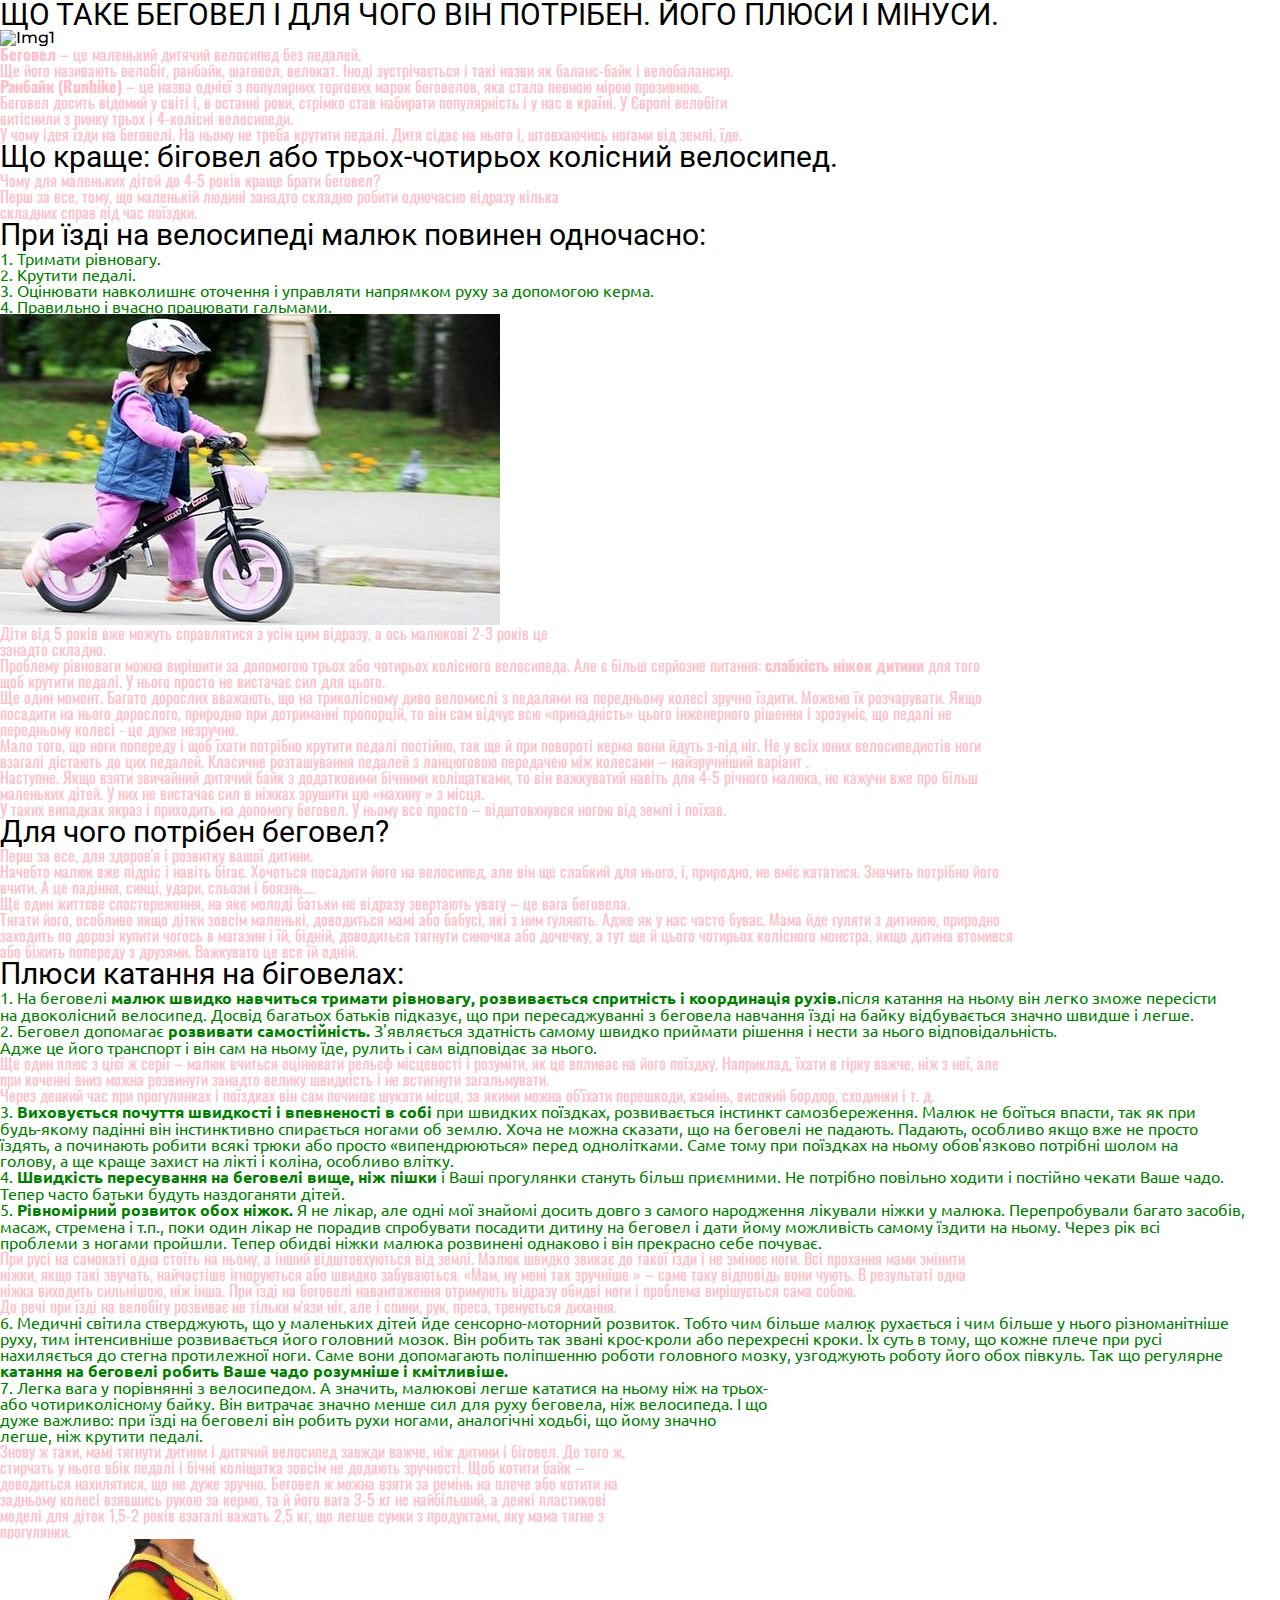
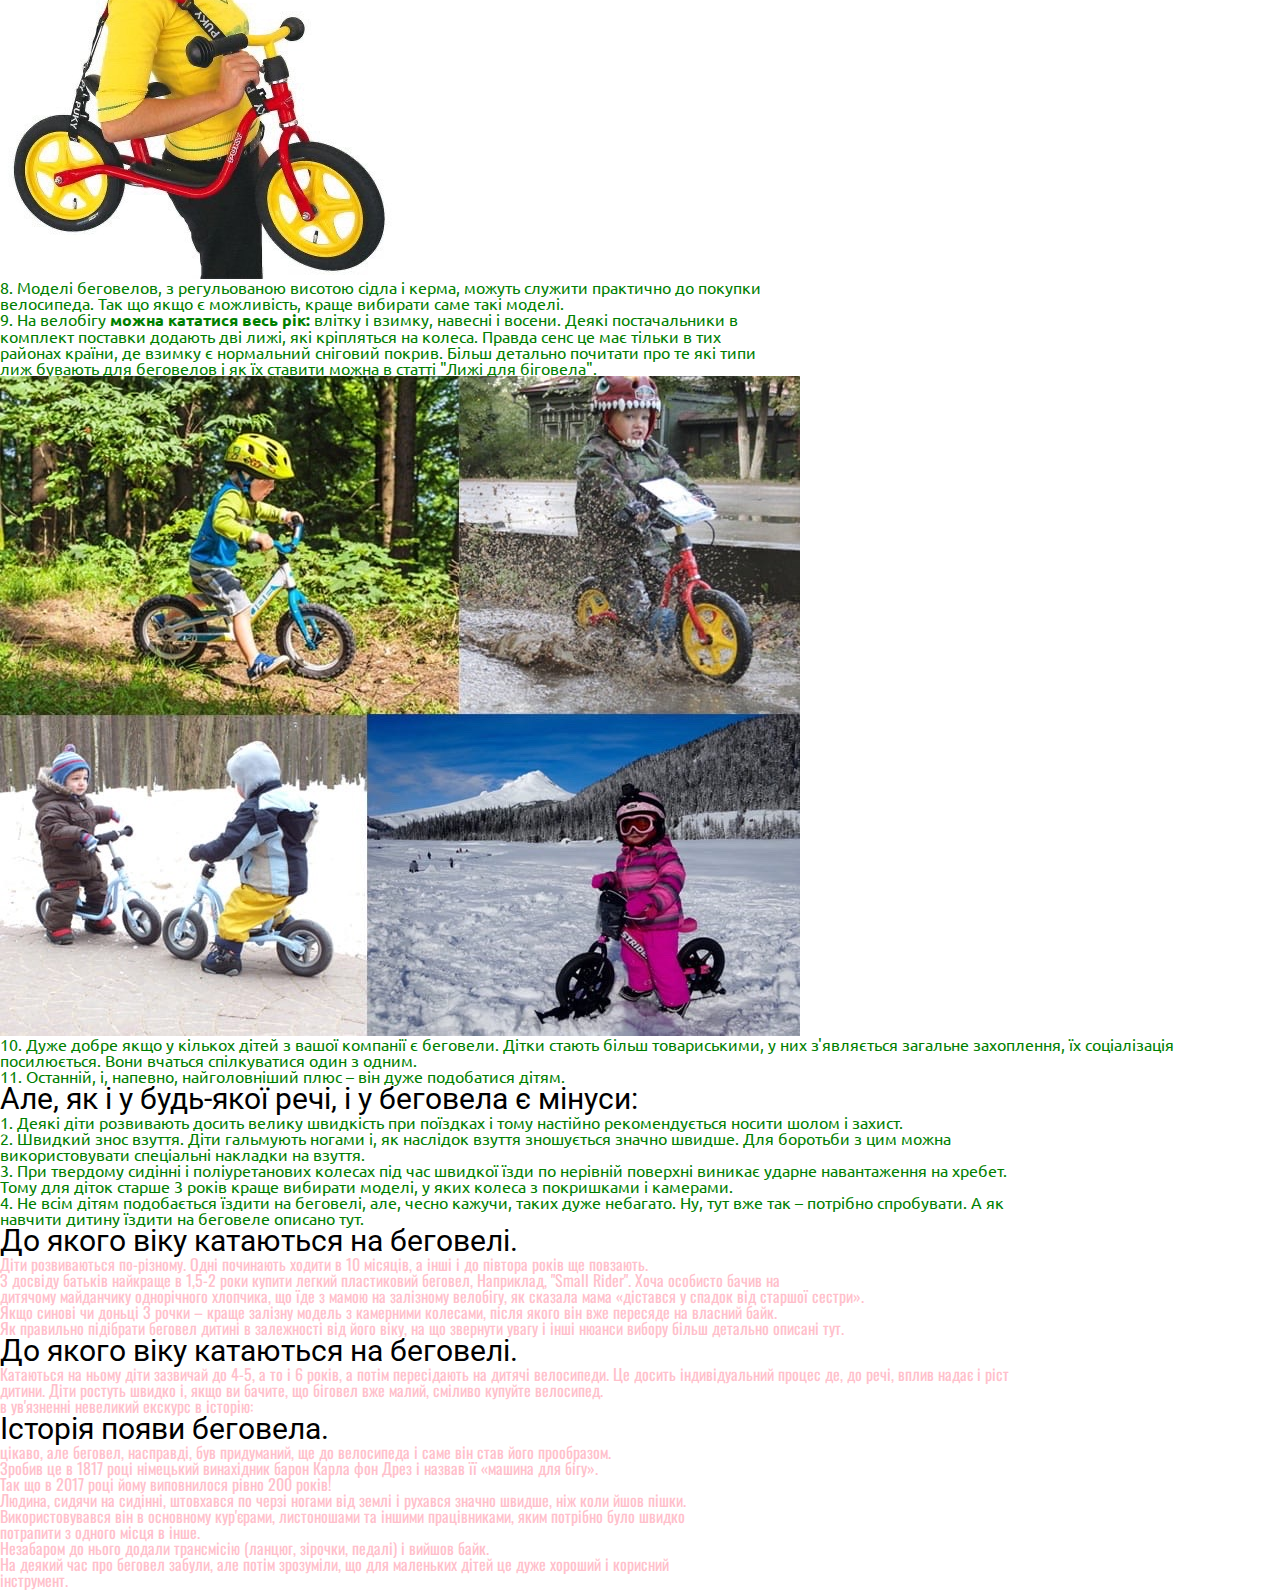
==== lesson_4/index.html @ 26f0a3d6 "Add files via upload" ====
<!DOCTYPE html>
<html lang="uk">
<head>
	<meta charset="UTF-8">
	<meta name="viewport" content="width=device-width, initial-scale=1.0">
	<link rel="preconnect" href="https://fonts.googleapis.com">
	<link rel="preconnect" href="https://fonts.gstatic.com" crossorigin>
	<link href="https://fonts.googleapis.com/css?family=Ubuntu:300,500,700&display=swap" rel="stylesheet" />
	<link rel="stylesheet" href="css/style.css">
	<title>Lesson 4</title>
</head>
<body>
	<h1>ЩО ТАКЕ БЕГОВЕЛ І ДЛЯ ЧОГО ВІН ПОТРІБЕН. ЙОГО ПЛЮСИ І МІНУСИ.</h1>
	<div>
		<img src="../img/Img1.jpg" alt="Img1">
		<p>
			<strong>Беговел</strong> – це маленький дитячий велосипед без педалей.<br>
			Ще його називають велобіг, ранбайк, шаговел, велокат. Іноді зустрічається і такі назви як баланс-байк і велобалансир.
		</p>
		<p>
			<strong>Ранбайк (Runbike)</strong> – це назва однієї з популярних торгових марок беговелов, яка стала певною мірою прозивною.
		</p>
		<p>Беговел досить відомий у світі і, в останні роки, стрімко став набирати популярність і у нас в країні. У Європі велобіги<br>
			витіснили з ринку трьох і 4-колісні велосипеди.
		</p>
		<p>
			У чому ідея їзди на беговелі. На ньому не треба крутити педалі. Дитя сідає на нього і, штовхаючись ногами від землі, їде.
		</p>
	</div>
	<div class="header">
		<h2>Що краще: біговел або трьох-чотирьох колісний велосипед.</h2>
		<p>
			Чому для маленьких дітей до 4-5 років краще брати беговел?
		</p>
		<p>
			Перш за все, тому, що маленькій людині занадто складно робити одночасно відразу кілька<br>
			складних справ під час поїздки.
		</p>
		<h3>При їзді на велосипеді малюк повинен одночасно:</h3>
		<ol>
			<li>1. Тримати рівновагу.</li>
			<li>2. Крутити педалі.</li>
			<li>3. Оцінювати навколишнє оточення і управляти напрямком руху за допомогою керма.</li>
			<li>4. Правильно і вчасно працювати гальмами.</li>
		</ol>
		<img src="img/Img2.jpg" alt="Img2">
		<p>
			Діти від 5 років вже можуть справлятися з усім цим відразу, а ось малюкові 2-3 років це<br>
			занадто складно.
		</p>
		<p>
			Проблему рівноваги можна вирішити за допомогою трьох або чотирьох колісного велосипеда. Але є більш серйозне питання: <strong>слабкість ніжок дитини</strong> для того<br>
			щоб крутити педалі. У нього просто не вистачає сил для цього.
		</p>
		<p>
			Ще один момент. Багато дорослих вважають, що на триколісному диво веломислі з педалями на передньому колесі зручно їздити. Можемо їх розчарувати. Якщо<br>
			посадити на нього дорослого, природно при дотриманні пропорцій, то він сам відчує всю «принадність» цього інженерного рішення і зрозуміє, що педалі не<br>
			передньому колесі - це дуже незручно.
		</p>
		<p>
			Мало того, що ноги попереду і щоб їхати потрібно крутити педалі постійно, так ще й при повороті керма вони йдуть з-під ніг. Не у всіх юних велосипедистів ноги<br>
			взагалі дістають до цих педалей. Класичне розташування педалей з ланцюговою передачею між колесами – найзручніший варіант .
		</p>
		<p>
			Наступне. Якщо взяти звичайний дитячий байк з додатковими бічними коліщатками, то він важкуватий навіть для 4-5 річного малюка, не кажучи вже про більш<br>
			маленьких дітей. У них не вистачає сил в ніжках зрушити цю «махину » з місця.
		</p>
		<p>
			У таких випадках якраз і приходить на допомогу беговел. У ньому все просто – відштовхнувся ногою від землі і поїхав.
		</p>
	</div>
	<div>
		<h2>Для чого потрібен беговел?</h2>
		<p>
			Перш за все, для здоров'я і розвитку вашої дитини.
		</p>
		<p>
			Начебто малюк вже підріс і навіть бігає. Хочеться посадити його на велосипед, але він ще слабкий для нього, і, природно, не вміє кататися. Значить потрібно його<br>
			вчити. А це падіння, синці, удари, сльози і боязнь….
		</p>
		<p>
			Ще один життєве спостереження, на яке молоді батьки не відразу звертають увагу – це вага беговела.
		</p>
		<p>
			Тягати його, особливо якщо дітки зовсім маленькі, доводиться мамі або бабусі, які з ним гуляють. Адже як у нас часто буває. Мама йде гуляти з дитиною, природно<br>
			заходить по дорозі купити чогось в магазин і їй, бідній, доводиться тягнути синочка або дочечку, а тут ще й цього чотирьох колісного монстра, якщо дитина втомився<br>
			або біжить попереду з друзями. Важкувато це все їй одній.
		</p>
		<h2>Плюси катання на біговелах:</h2>
		<ol>
			<li>1. На беговелі <strong>малюк швидко навчиться тримати рівновагу, розвивається спритність і координація рухів.</strong>після катання на ньому він легко зможе пересісти<br>
				на двоколісний велосипед. Досвід багатьох батьків підказує, що при пересаджуванні з беговела навчання їзді на байку відбувається значно швидше і легше.</li>
			<li>2. Беговел допомагає <strong>розвивати самостійність.</strong> З'являється здатність самому швидко приймати рішення і нести за нього відповідальність.<br>
				Адже це його транспорт і він сам на ньому їде, рулить і сам відповідає за нього.
				<p>
					Ще один плюс з цієї ж серії – малюк вчиться оцінювати рельєф місцевості і розуміти, як це впливає на його поїздку. Наприклад, їхати в гірку важче, ніж з неї, але<br>
					при коченні вниз можна розвинути занадто велику швидкість і не встигнути загальмувати.
				</p>
				<p>
					Через деякий час при прогулянках і поїздках він сам починає шукати місця, за якими можна об'їхати перешкоди, камінь, високий бордюр, сходинки і т. д.
				</p>
			</li>
			<li>3. <strong>Виховується почуття швидкості і впевненості в собі</strong> при швидких поїздках, розвивається інстинкт самозбереження. Малюк не боїться впасти, так як при<br>
				будь-якому падінні він інстинктивно спирається ногами об землю. Хоча не можна сказати, що на беговелі не падають. Падають, особливо якщо вже не просто<br>
				їздять, а починають робити всякі трюки або просто «випендрюються» перед однолітками. Саме тому при поїздках на ньому обов'язково потрібні шолом на<br>
				голову, а ще краще захист на лікті і коліна, особливо влітку.</li>
			<li>4. <strong>Швидкість пересування на беговелі вище, ніж пішки</strong> і Ваші прогулянки стануть більш приємними. Не потрібно повільно ходити і постійно чекати Ваше чадо.<br>
				Тепер часто батьки будуть наздоганяти дітей.</li>
			<li>5. 
					<strong>Рівномірний розвиток обох ніжок.</strong> Я не лікар, але одні мої знайомі досить довго з самого народження лікували ніжки у малюка. Перепробували багато засобів,<br>
					масаж, стремена і т.п., поки один лікар не порадив спробувати посадити дитину на беговел і дати йому можливість самому їздити на ньому. Через рік всі<br>
					проблеми з ногами пройшли. Тепер обидві ніжки малюка розвинені однаково і він прекрасно себе почуває.
				<p>
					При русі на самокаті одна стоїть на ньому, а інший відштовхуються від землі. Малюк швидко звикає до такої їзди і не змінює ноги. Всі прохання мами змінити<br>
					ніжки, якщо такі звучать, найчастіше ігноруються або швидко забуваються. «Мам, ну мені так зручніше » – саме таку відповідь вони чують. В результаті одна<br>
					ніжка виходить сильнішою, ніж інша. При їзді на беговелі навантаження отримують відразу обидві ноги і проблема вирішується сама собою.
				</p>
				<p>
					До речі при їзді на велобігу розвиває не тільки м'язи ніг, але і спини, рук, преса, тренується дихання.
				</p>
			</li>
			<li>6. Медичні світила стверджують, що у маленьких дітей йде сенсорно-моторний розвиток. Тобто чим більше малюк рухається і чим більше у нього різноманітніше<br>
				руху, тим інтенсивніше розвивається його головний мозок. Він робить так звані крос-кроли або перехресні кроки. Їх суть в тому, що кожне плече при русі<br>
				нахиляється до стегна протилежної ноги. Саме вони допомагають поліпшенню роботи головного мозку, узгоджують роботу його обох півкуль. Так що регулярне<br>
				<strong>катання на беговелі робить Ваше чадо розумніше і кмітливіше.</strong></li>
			<li>7. Легка вага у порівнянні з велосипедом. А значить, малюкові легше кататися на ньому ніж на трьох-<br>
				або чотириколісному байку. Він витрачає значно менше сил для руху беговела, ніж велосипеда. І що<br>
				дуже важливо: при їзді на беговелі він робить рухи ногами, аналогічні ходьбі, що йому значно<br>
				легше, ніж крутити педалі.
				<p>
					Знову ж таки, мамі тягнути дитини і дитячий велосипед завжди важче, ніж дитини і біговел. До того ж,<br>
				стирчать у нього вбік педалі і бічні коліщатка зовсім не додають зручності. Щоб котити байк –<br>
				доводиться нахилятися, що не дуже зручно. Беговел ж можна взяти за ремінь на плече або котити на<br>
				задньому колесі взявшись рукою за кермо, та й його вага 3-5 кг не найбільший, а деякі пластикові<br>
				моделі для діток 1,5-2 років взагалі важать 2,5 кг, що легше сумки з продуктами, яку мама тягне з<br>
				прогулянки.
				</p>
			</li>
		</ol>
		<img src="img/Img3.jpg" alt="Img3">
		<ol>
			<li>8. Моделі беговелов, з регульованою висотою сідла і керма, можуть служити практично до покупки<br>
				велосипеда. Так що якщо є можливість, краще вибирати саме такі моделі.</li>
			<li>9. На велобігу <strong>можна кататися весь рік:</strong> влітку і взимку, навесні і восени. Деякі постачальники в<br>
				комплект поставки додають дві лижі, які кріпляться на колеса. Правда сенс це має тільки в тих<br>
				районах країни, де взимку є нормальний сніговий покрив. Більш детально почитати про те які типи<br>
				лиж бувають для беговелов і як їх ставити можна в статті "Лижі для біговела".</li>
		</ol>
		<img src="img/Img4.jpg" alt="Img4">
		<ol>
			<li>10. Дуже добре якщо у кількох дітей з вашої компанії є беговели. Дітки стають більш товариськими, у них з'являється загальне захоплення, їх соціалізація<br>
				посилюється. Вони вчаться спілкуватися один з одним.</li>
			<li>11. Останній, і, напевно, найголовніший плюс – він дуже подобатися дітям.</li>
		</ol>
	</div>
	<div>
		<h2>Але, як і у будь-якої речі, і у беговела є мінуси:</h2>
		<ol>
			<li>1. Деякі діти розвивають досить велику швидкість при поїздках і тому настійно рекомендується носити шолом і захист.</li>
			<li>2. Швидкий знос взуття. Діти гальмують ногами і, як наслідок взуття зношується значно швидше. Для боротьби з цим можна<br>
				використовувати спеціальні накладки на взуття.</li>
			<li>3. При твердому сидінні і поліуретанових колесах під час швидкої їзди по нерівній поверхні виникає ударне навантаження на хребет.<br>
				Тому для діток старше 3 років краще вибирати моделі, у яких колеса з покришками і камерами.</li>
			<li>4. Не всім дітям подобається їздити на беговелі, але, чесно кажучи, таких дуже небагато. Ну, тут вже так – потрібно спробувати. А як<br>
				навчити дитину їздити на беговеле описано тут.</li>
		</ol>
		<h2>До якого віку катаються на беговелі.</h2>
		<p>
			Діти розвиваються по-різному. Одні починають ходити в 10 місяців, а інші і до півтора років ще повзають.
		</p>
		<p>
			З досвіду батьків найкраще в 1,5-2 роки купити легкий пластиковий беговел, Наприклад, "Small Rider". Хоча особисто бачив на<br>
			дитячому майданчику однорічного хлопчика, що їде з мамою на залізному велобігу, як сказала мама «дістався у спадок від старшої сестри».
		</p>
		<p>
			Якщо синові чи доньці 3 рочки – краще залізну модель з камерними колесами, після якого він вже пересяде на власний байк.
		</p>
		<p>
			Як правильно підібрати беговел дитині в залежності від його віку, на що звернути увагу і інші нюанси вибору більш детально описані тут.
		</p>
		<h2>До якого віку катаються на беговелі.</h2>
		<p>
			Катаються на ньому діти зазвичай до 4-5, а то і 6 років, а потім пересідають на дитячі велосипеди. Це досить індивідуальний процес де, до речі, вплив надає і ріст<br>
			дитини. Діти ростуть швидко і, якщо ви бачите, що біговел вже малий, сміливо купуйте велосипед.
		</p>
		<p>
			в ув'язненні невеликий екскурс в історію:
		</p>
		<h2>Історія появи беговела.</h2>
		<p>
			цікаво, але беговел, насправді, був придуманий, ще до велосипеда і саме він став його прообразом.
		</p>
		<p>
			Зробив це в 1817 році німецький винахідник барон Карла фон Дрез і назвав її «машина для бігу».
		</p>
		<p>
			Так що в 2017 році йому виповнилося рівно 200 років!
		</p>
		<p>
			Людина, сидячи на сидінні, штовхався по черзі ногами від землі і рухався значно швидше, ніж коли йшов пішки.<br>
			Використовувався він в основному кур'єрами, листоношами та іншими працівниками, яким потрібно було швидко<br>
			потрапити з одного місця в інше.
		</p>
		<p>
			Незабаром до нього додали трансмісію (ланцюг, зірочки, педалі) і вийшов байк.
		</p>
		<p>
			На деякий час про беговел забули, але потім зрозуміли, що для маленьких дітей це дуже хороший і корисний<br>
			інструмент.
		</p>
	</div>

</body>
</html>
---- lesson_4/css/style.css ----
@import url('reset.css');
@import url('https://fonts.googleapis.com/css2?family=Oswald:wght@300;500;700&display=swap');

@import url('https://fonts.googleapis.com/css?family=Roboto:300,500,700&display=swap');

@font-face {
	font-family: 'Montserrat';
	src: url('../fonts/Montserrat-Bold.woff2') format('woff2'),
		url('../fonts/Montserrat-Bold.woff') format('woff');
	font-weight: 700;
	font-style: normal;
	font-display: swap;
}

@font-face {
	font-family: 'Montserrat';
	src: url('../fonts/Montserrat-Medium.woff2') format('woff2'),
		url('../fonts/Montserrat-Medium.woff') format('woff');
	font-weight: 500;
	font-style: normal;
	font-display: swap;
}

@font-face {
	font-family: 'Montserrat';
	src: url('../fonts/Montserrat-Light.woff2') format('woff2'),
		url('../fonts/Montserrat-Light.woff') format('woff');
	font-weight: 300;
	font-style: normal;
	font-display: swap;
}

body {
	font-family: "Montserrat";
}

h1, h2, h3 {
	font-family: "Roboto";
	font-size: 30px;
	color: black; 
}

ol {
	font-family: "Ubuntu";
	color: green;
}
p {
	font-family: "Oswald";
	color: pink;
}

.header {
	color:purple;
}

.footer {
	color: aqua;
}
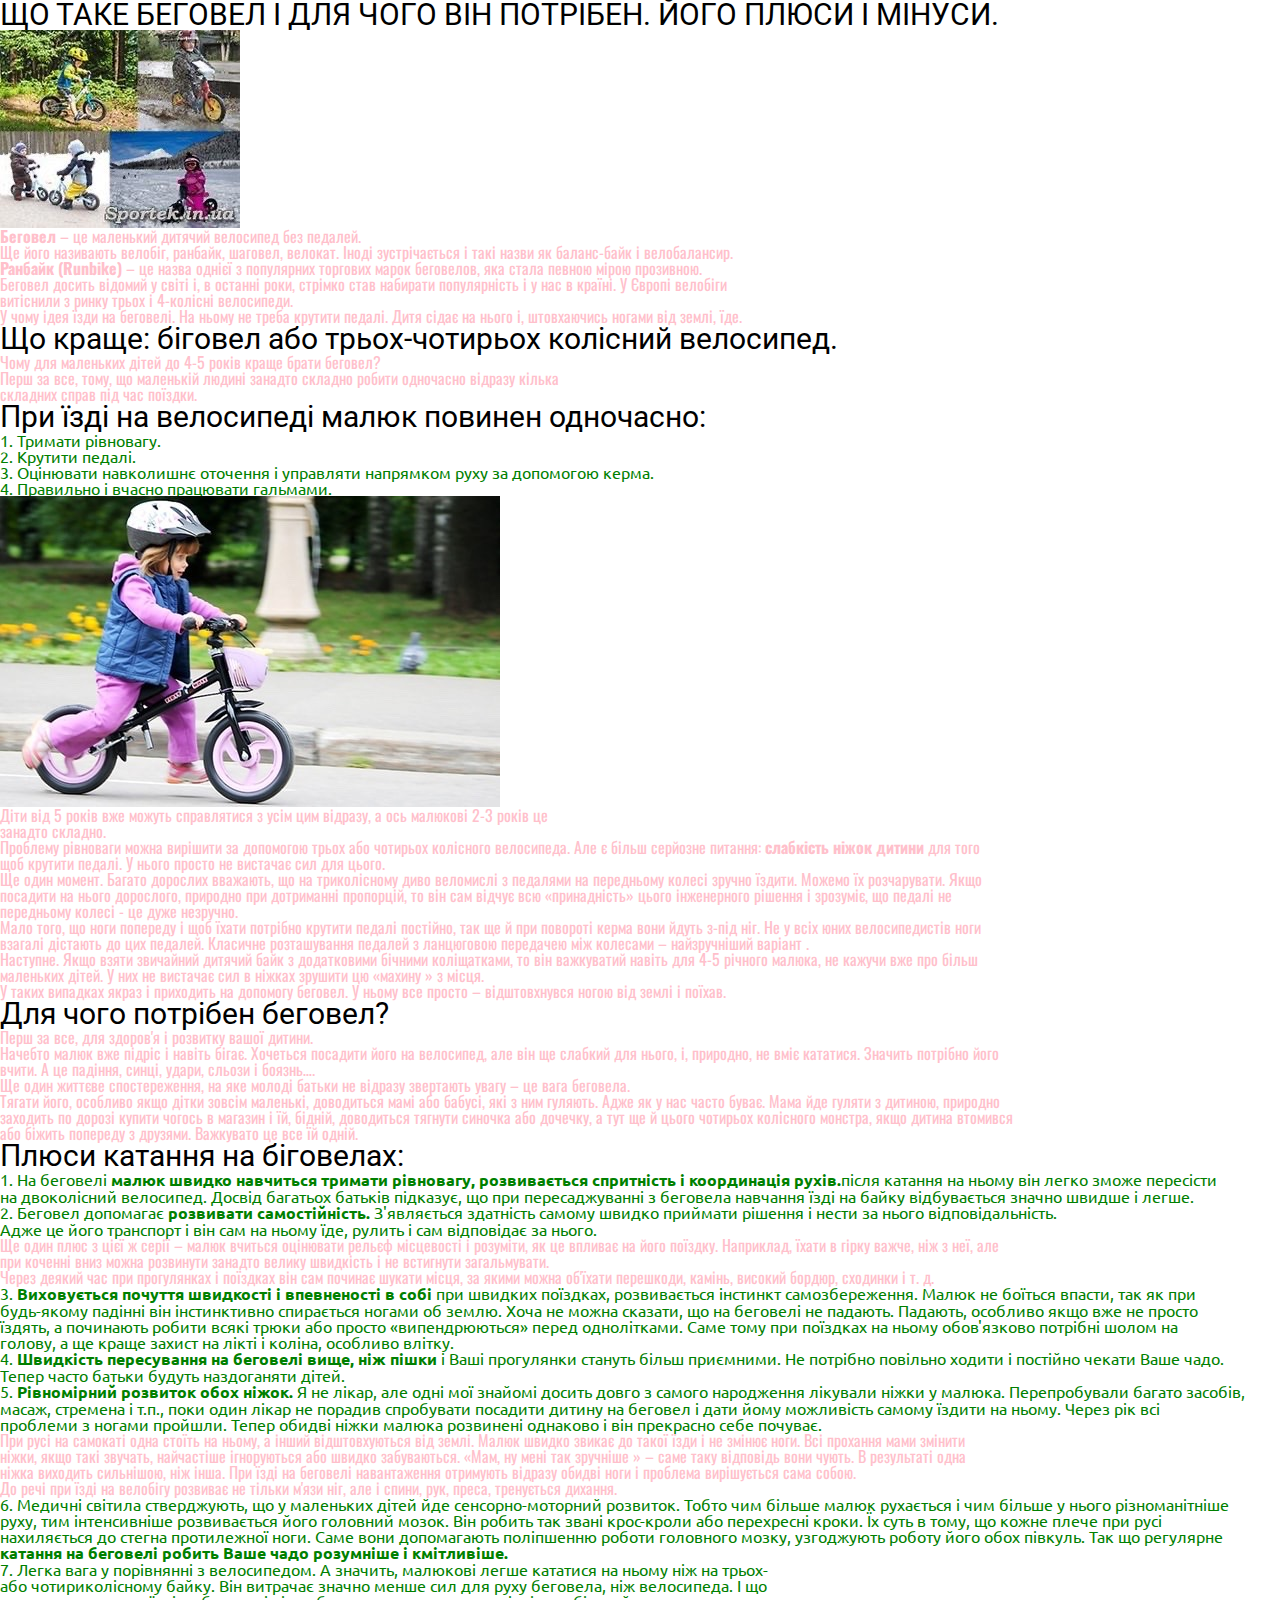
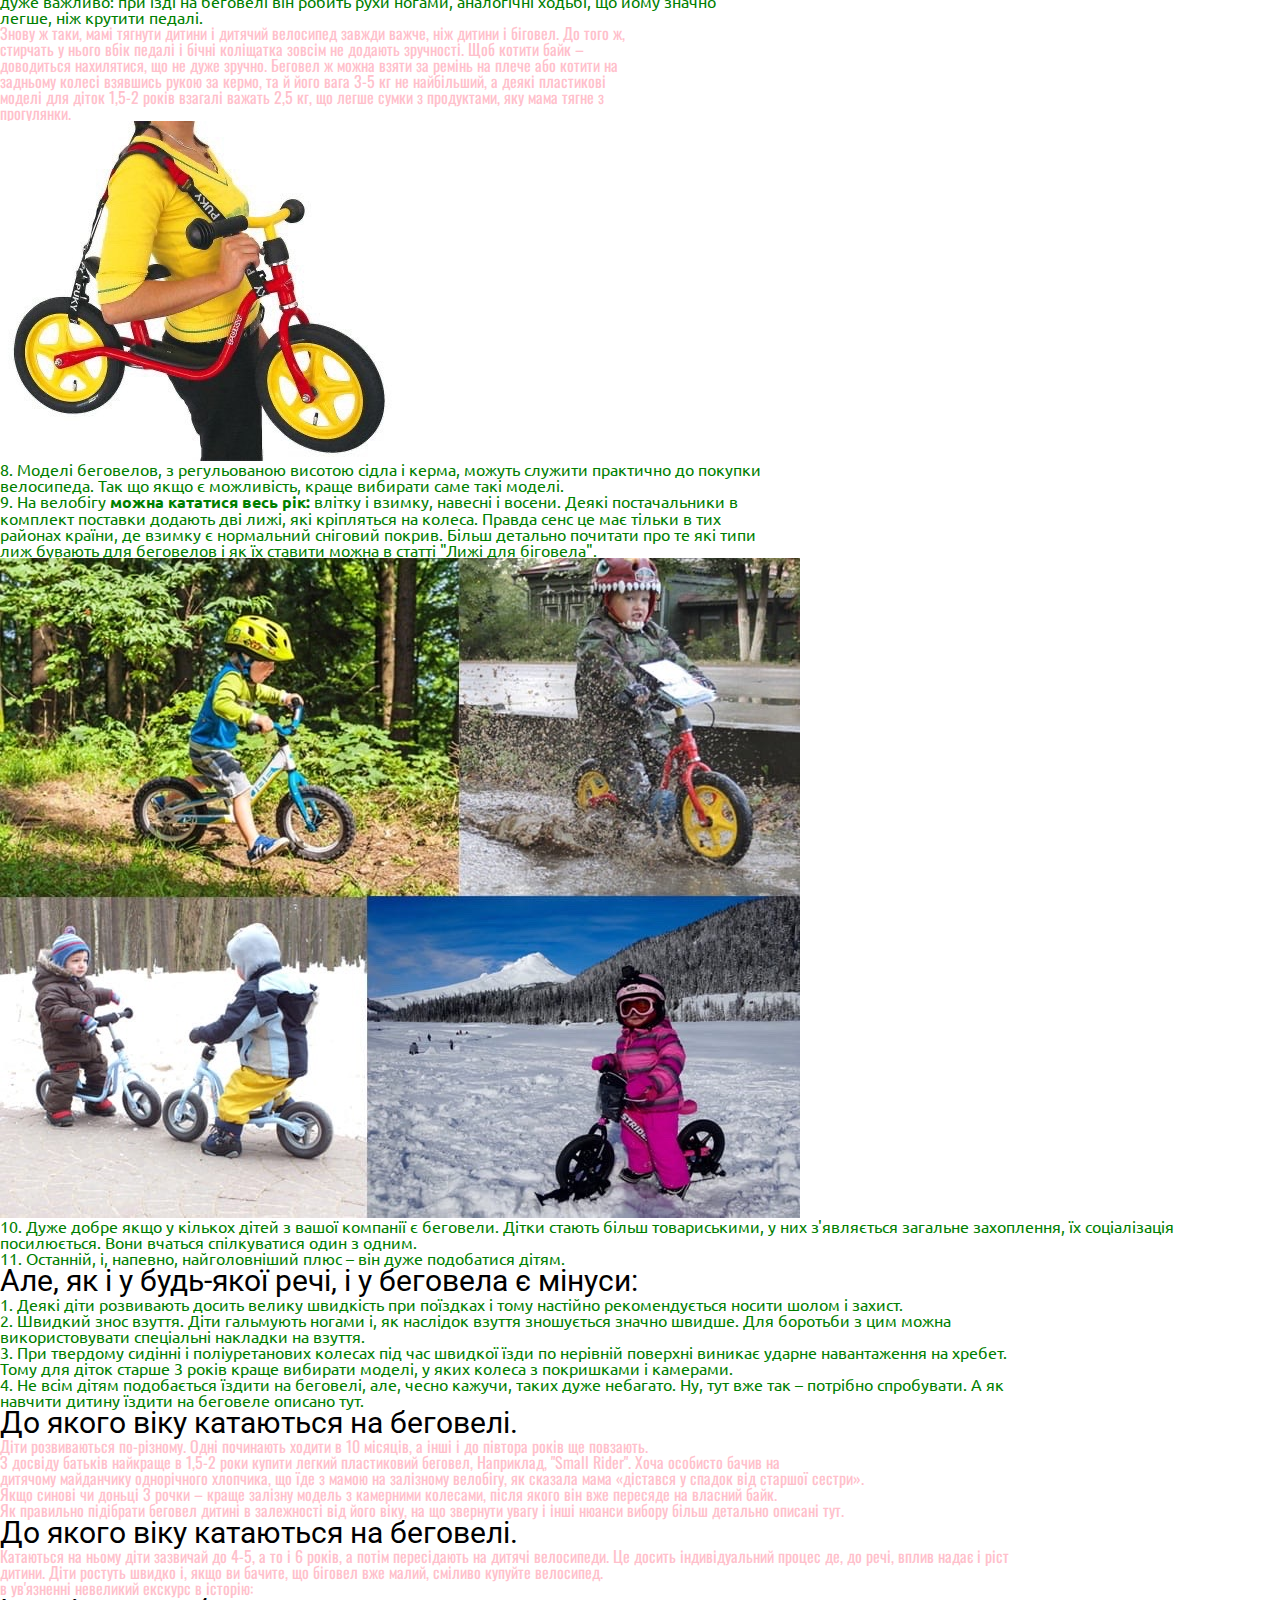
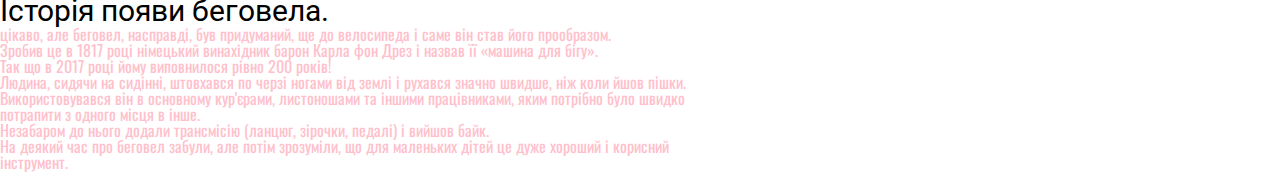
==== commit 3e2f3a49: "Add files via upload" ====
--- a/lesson_4/index.html
+++ b/lesson_4/index.html
@@ -12,7 +12,7 @@
 <body>
 	<h1>ЩО ТАКЕ БЕГОВЕЛ І ДЛЯ ЧОГО ВІН ПОТРІБЕН. ЙОГО ПЛЮСИ І МІНУСИ.</h1>
 	<div>
-		<img src="../img/Img1.jpg" alt="Img1">
+		<img src="img/Img1.jpg" alt="Img1">
 		<p>
 			<strong>Беговел</strong> – це маленький дитячий велосипед без педалей.<br>
 			Ще його називають велобіг, ранбайк, шаговел, велокат. Іноді зустрічається і такі назви як баланс-байк і велобалансир.
